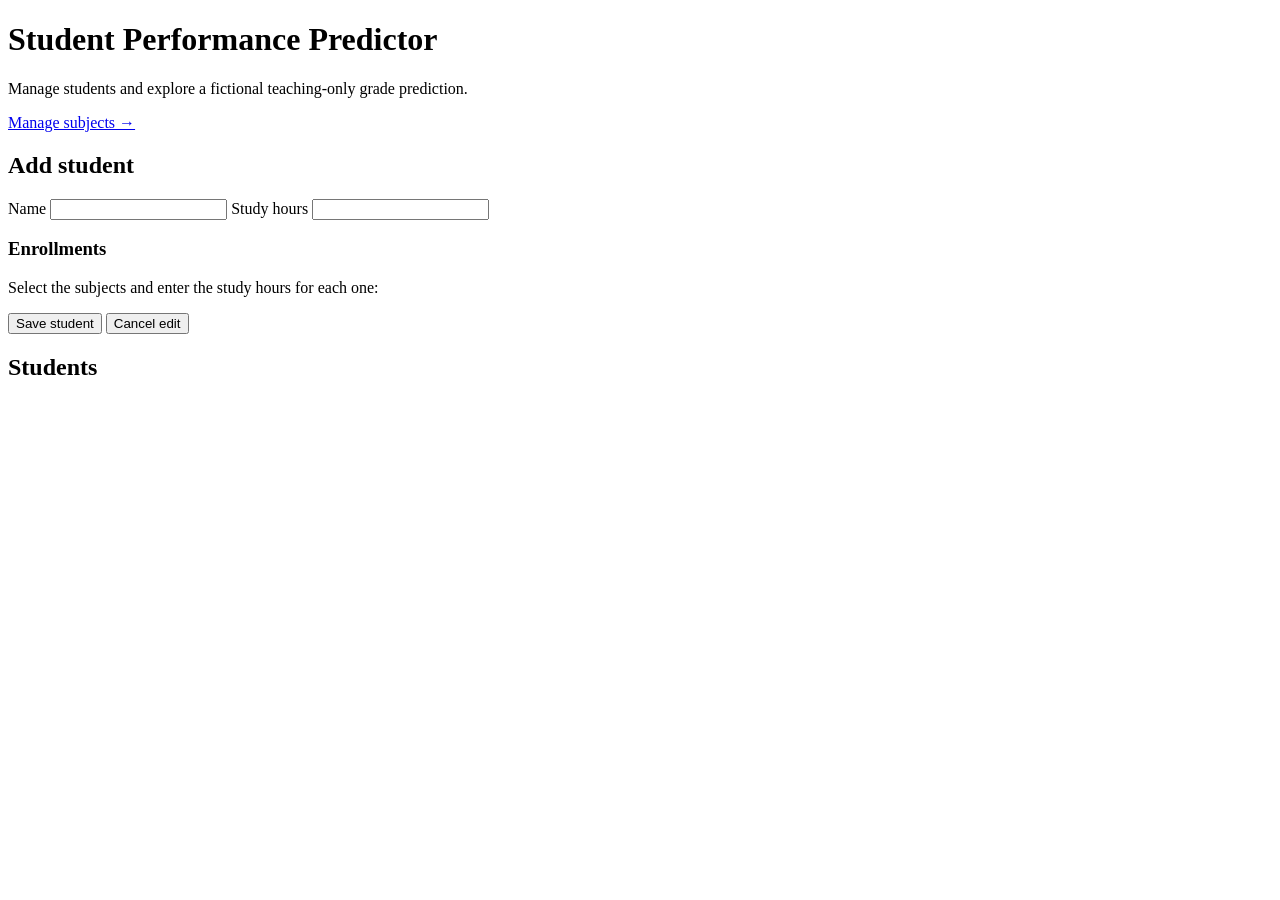
==== java-api/target/classes/static/index.html @ 00558087 "adds H4" ====
<!DOCTYPE html>
<html lang="en">
<head>
    <meta charset="UTF-8">
    <meta name="viewport" content="width=device-width, initial-scale=1.0">
    <title>Student Performance Predictor</title>
    <link rel="stylesheet" href="/style.css">
</head>
<body>
    <header class="site-header">
        <div class="inner">
            <h1>Student Performance Predictor</h1>
            <p class="introduction">Manage students and explore a fictional teaching-only grade prediction.</p>
            <a class="header-link" href="/subjects">Manage subjects →</a>
        </div>
    </header>
    <main>
        <section class="panel">
            <h2 id="form-title">Add student</h2>
            <form id="student-form">
                <input id="student-id" type="hidden">
                <label for="student-name">Name</label>
                <input id="student-name" type="text" required>

                <label for="study-hours">Study hours</label>
                <input id="study-hours" type="number" min="0" step="0.5" required>

                <h3>Enrollments</h3>

                <p>Select the subjects and enter the study hours for each one:</p>

                <div id="subject-checkboxes"></div>

                <div id="enrollment-list"></div>

                <div class="form-actions">
                    <button type="submit">Save student</button>
                    <button id="cancel-edit" class="secondary hidden" type="button">Cancel edit</button>
                </div>
            </form>
            <p id="message" role="status"></p>
        </section>

        <section class="panel">
            <h2>Students</h2>
            <div id="student-list"></div>
        </section>
    </main>
    <script src="/app.js"></script>
</body>
</html>
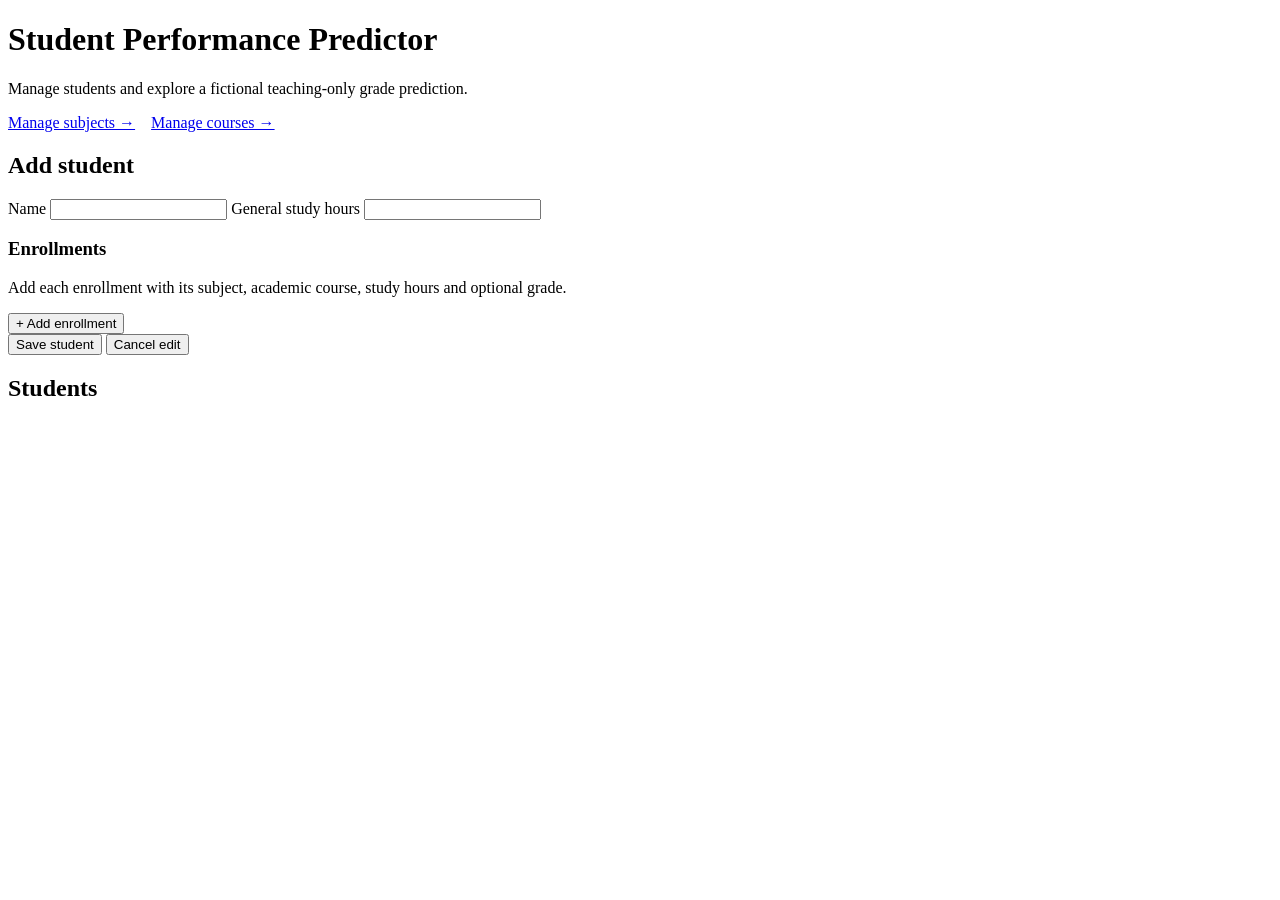
==== commit d09f1d9f: "adds nerea changes" ====
--- a/java-api/target/classes/static/index.html
+++ b/java-api/target/classes/static/index.html
@@ -1,3 +1,4 @@
+
 <!DOCTYPE html>
 <html lang="en">
 <head>
@@ -11,33 +12,57 @@
         <div class="inner">
             <h1>Student Performance Predictor</h1>
             <p class="introduction">Manage students and explore a fictional teaching-only grade prediction.</p>
-            <a class="header-link" href="/subjects">Manage subjects →</a>
+            <div style="display: flex; gap: 1rem; flex-wrap: wrap;">
+                <a class="header-link" href="/subjects">Manage subjects →</a>
+                <a class="header-link" href="/courses">Manage courses →</a>
+            </div>
         </div>
     </header>
+
     <main>
         <section class="panel">
             <h2 id="form-title">Add student</h2>
+
             <form id="student-form">
                 <input id="student-id" type="hidden">
+
                 <label for="student-name">Name</label>
                 <input id="student-name" type="text" required>
 
-                <label for="study-hours">Study hours</label>
-                <input id="study-hours" type="number" min="0" step="0.5" required>
+                <label for="study-hours">General study hours</label>
+                <input
+                    id="study-hours"
+                    type="number"
+                    min="0"
+                    step="0.5"
+                    required
+                >
 
                 <h3>Enrollments</h3>
 
-                <p>Select the subjects and enter the study hours for each one:</p>
+                <p>
+                    Add each enrollment with its subject, academic course,
+                    study hours and optional grade.
+                </p>
 
                 <div id="subject-checkboxes"></div>
 
-                <div id="enrollment-list"></div>
+                <button id="add-enrollment" type="button" class="secondary">
+                    + Add enrollment
+                </button>
 
                 <div class="form-actions">
                     <button type="submit">Save student</button>
-                    <button id="cancel-edit" class="secondary hidden" type="button">Cancel edit</button>
+                    <button
+                        id="cancel-edit"
+                        class="secondary hidden"
+                        type="button"
+                    >
+                        Cancel edit
+                    </button>
                 </div>
             </form>
+
             <p id="message" role="status"></p>
         </section>
 
@@ -46,6 +71,7 @@
             <div id="student-list"></div>
         </section>
     </main>
+
     <script src="/app.js"></script>
 </body>
-</html>+</html>
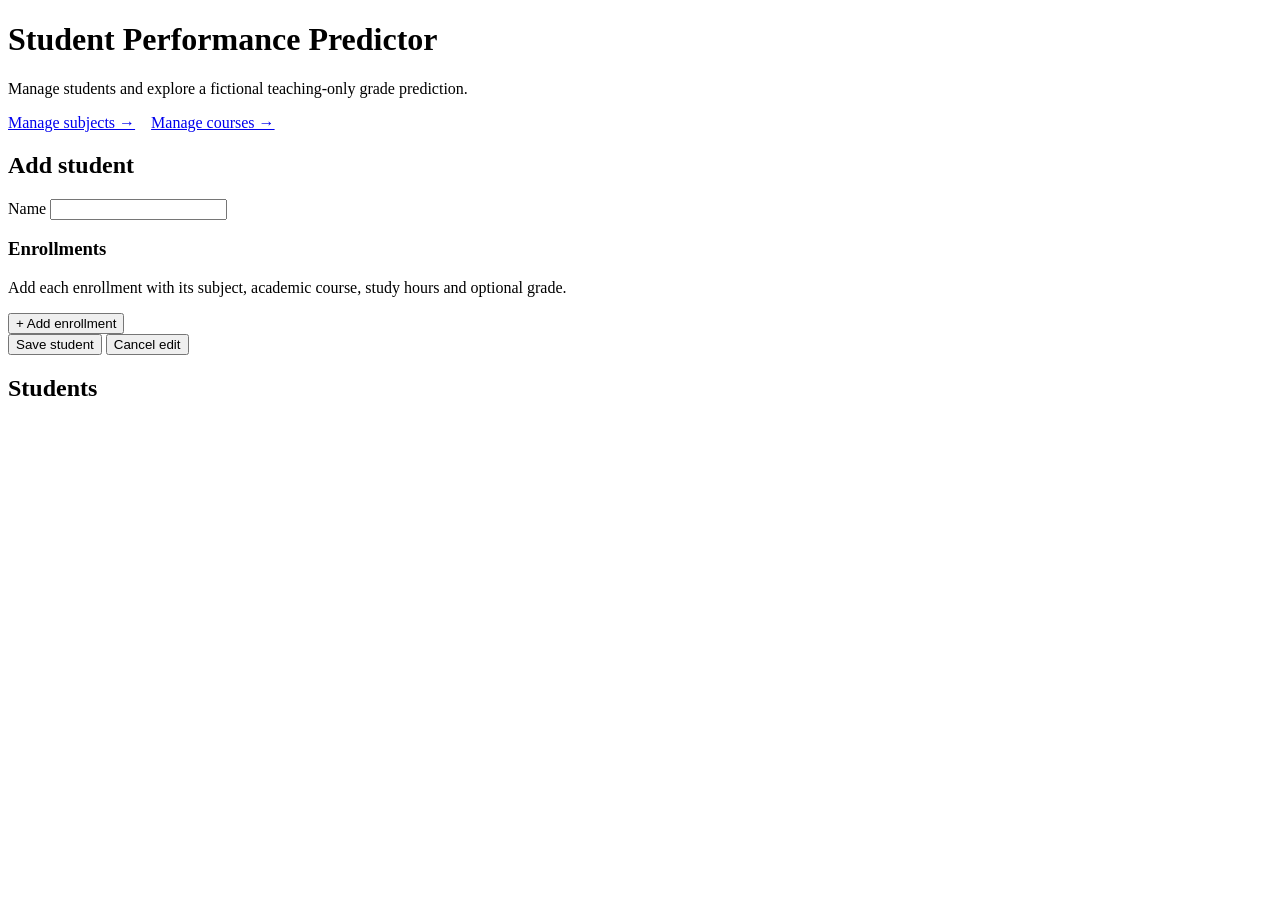
==== commit 265241c4: "Fix Calculos de nota incorrectos + Remove Calcular Nota General Quitado boton de calcular la nota ge" ====
--- a/java-api/target/classes/static/index.html
+++ b/java-api/target/classes/static/index.html
@@ -28,15 +28,6 @@
 
                 <label for="student-name">Name</label>
                 <input id="student-name" type="text" required>
-
-                <label for="study-hours">General study hours</label>
-                <input
-                    id="study-hours"
-                    type="number"
-                    min="0"
-                    step="0.5"
-                    required
-                >
 
                 <h3>Enrollments</h3>
 
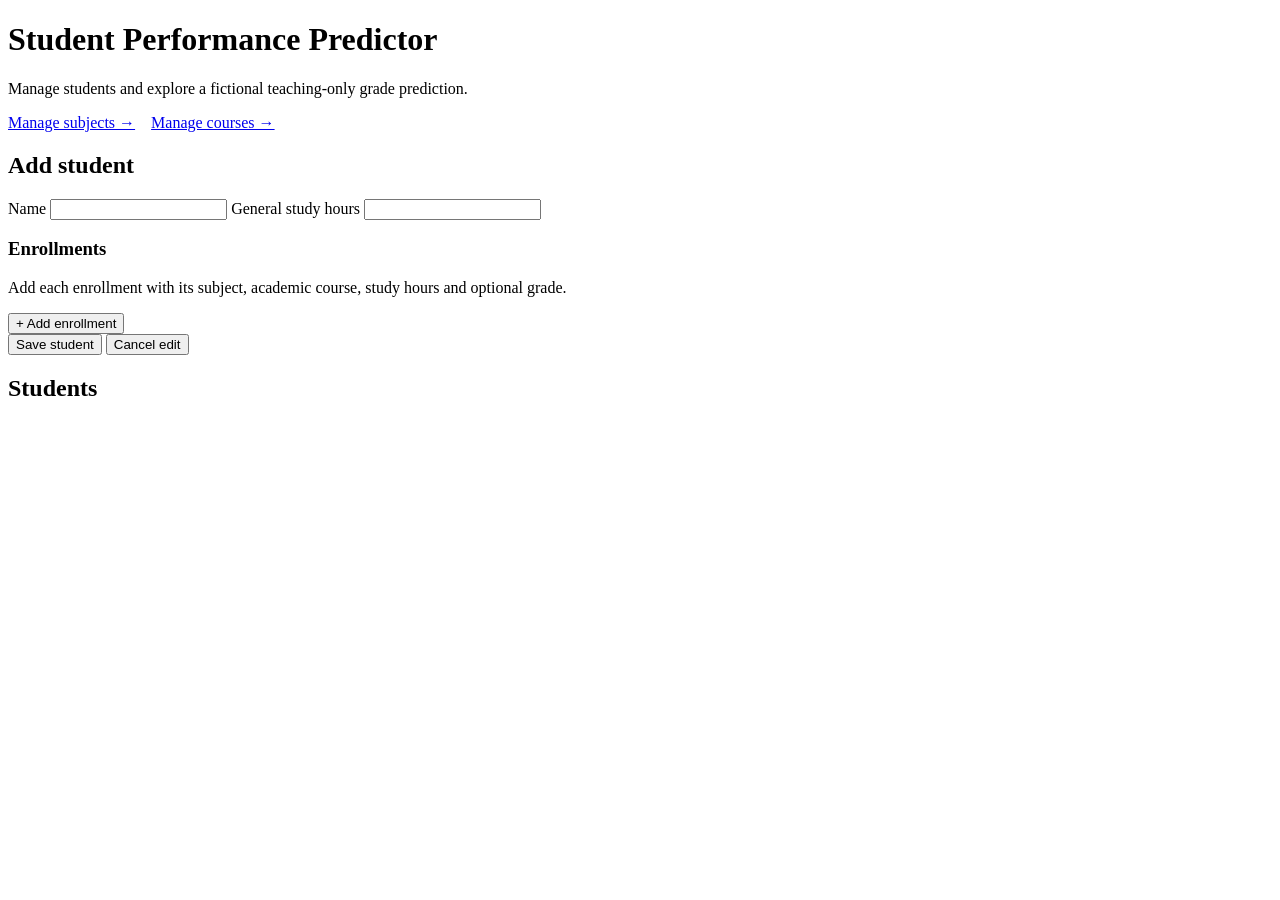
==== commit c752b7b0: "Adds singleton + HU2 + bugfix HU-03 Singleton integrado Creada y corregida HU2 Ambas de la Práctica " ====
--- a/java-api/target/classes/static/index.html
+++ b/java-api/target/classes/static/index.html
@@ -28,6 +28,9 @@
 
                 <label for="student-name">Name</label>
                 <input id="student-name" type="text" required>
+
+                <label for="study-hours">General study hours</label>
+                <input id="study-hours" type="number" min="0" step="0.5" required>
 
                 <h3>Enrollments</h3>
 
